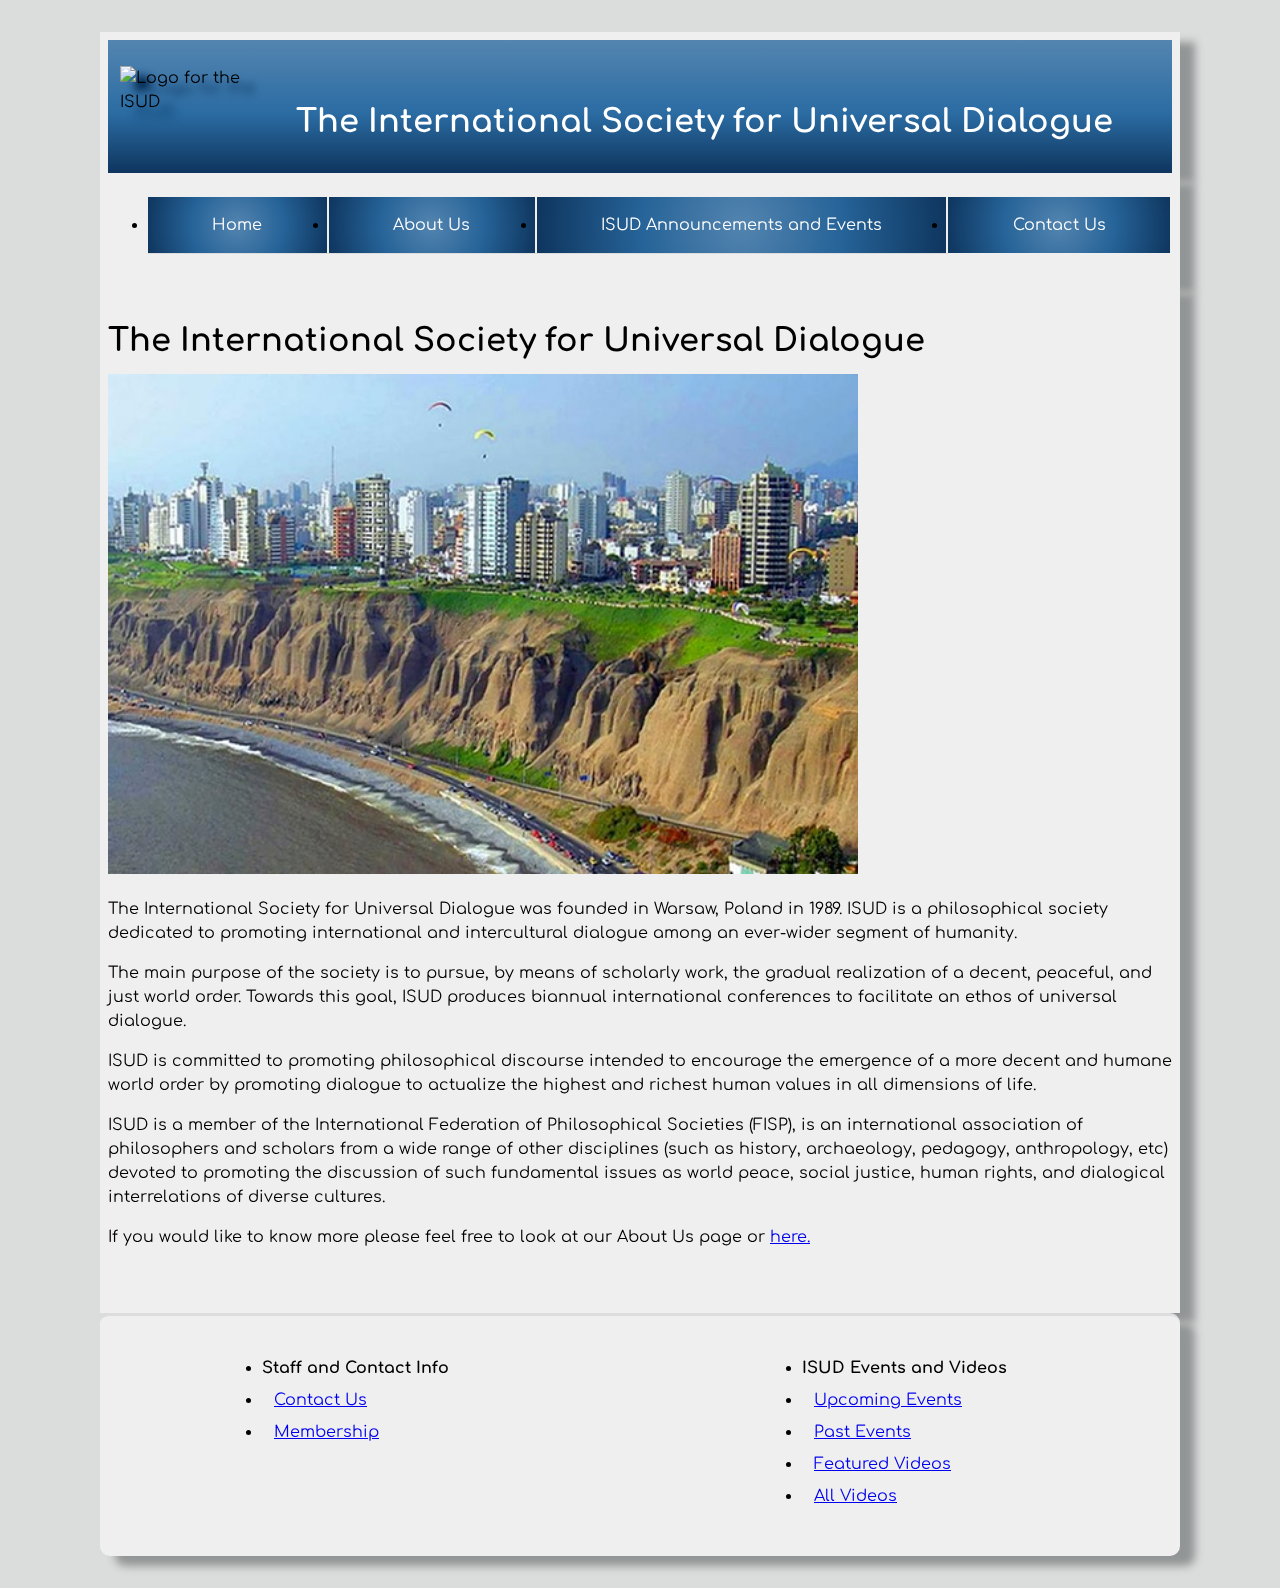
==== index.html @ dd9a42a4 "Merge remote-tracking branch 'upstream/main' into main" ====
<!DOCTYPE html>
<html lang="en">
  <head>
    <title>The International Society for Universal Dialogue</title>
    <meta name="viewport" content="width=device-width,initial-scale=1.0,shrink-to-fit=none" />
    <meta charset="utf-8" />
    <link rel="stylesheet" href="assets/css/reset.css"/>
    <link rel="stylesheet" href="assets/css/screen.css"/>
    <script src="assets/js/script.js"></script>
  </head>
  <body>
    <header>
      <img class="logo" src="assets/img/ISUD_Logo_color.jpeg" alt="Logo for the ISUD">
      <h1 class="title">The International Society for Universal Dialogue</h1>
    </header>
    <nav id="navigation">
      <ul class="nav">
        <li><a id="here" href="index.html">Home</a></li>
        <li><a href="About Us/index.html">About Us</a></li>
        <li><a href="#">ISUD Announcements and Events</a></li>
        <li><a href="Contact Us/index.html">Contact Us</a></li>
      </ul>
    </nav>
    <main class="Home">
      <h1 class="hTitle">The International Society for Universal Dialogue</h1>
      <p class="slideshow">
        <img id="slide" src="assets/img" width="750" height="500" alt="slideshow" />
      </p>
      <p class="home1">
        The International Society for Universal Dialogue was founded in Warsaw, Poland in 1989. ISUD is a philosophical society dedicated to promoting international and intercultural dialogue among an ever-wider segment of humanity.
      </p>
      <p class="home2">
        The main purpose of the society is to pursue, by means of scholarly work, the gradual realization of a decent, peaceful, and just world order. Towards this goal, ISUD produces biannual international conferences to facilitate an ethos of universal dialogue.
      </p>
      <p class="home3">
        ISUD is committed to promoting philosophical discourse intended to encourage the emergence of a more decent and humane world order by promoting dialogue to actualize the highest and richest human values in all dimensions of life.
      </p>
      <p class="home4">
        ISUD is a member of the International Federation of Philosophical Societies (FISP), is an international association of philosophers and scholars from a wide range of other disciplines (such as history, archaeology, pedagogy, anthropology, etc) devoted to promoting the discussion of such fundamental issues as world peace, social justice, human rights, and dialogical interrelations of diverse cultures.
      </p>
      <p class="home5">
        If you would like to know more please feel free to look at our About Us page or <a href="About Us/index.html">here.</a>
      </p>
    </main>
    <footer id="footer">
      <ul class="footerlist1">
        <li class="f1">Staff and Contact Info</li>
        <li class="foot"><a href="Contact Us/index.html">Contact Us</a></li>
        <li class="foot"><a href="#">Membership</a></li>
      </ul>
      <ul class="footerlist2">
        <li class="f2">ISUD Events and Videos</li>
        <li class="foot"><a href="#">Upcoming Events</a></li>
        <li class="foot"><a href="#">Past Events</a></li>
        <li class="foot"><a href="#">Featured Videos</a></li>
        <li class="foot"><a href="#">All Videos</a></li>
      </ul>
    </footer>
  </body>
  </html>
---- assets/css/screen.css ----
@import url('https://fonts.googleapis.com/css2?family=Comfortaa:wght@300;400&display=swap');


/*Overall Page Formating*/
html {
  font-family: Comfortaa, Georgia, "Times New Roman", sans-serif;
  line-height: 24px;
  padding: 12px;
  background-color: #DBDCDC;
}
@supports (display: grid) {
  /* No L/R padding when we have grid...*/
  html { padding: 24px 0; }
}

body {
  /* ...because we'll use columns to keep the content away from the edge of the viewport */
  display: grid;
  grid-template-columns: minmax(12px,1fr) minmax(min-content,120ch) minmax(12px,1fr);
}

header, nav, main, footer {
  grid-column: 2/3;
  background-color: #efefef;
}


/*Header Formating*/
header {
  padding: 10px 12px 10px 12px;
  border: 8px solid #efefef;
  border-bottom: 0;
  background: rgb(14,53,94);
  background: linear-gradient(0deg, rgba(14,53,94,1) 0%, rgba(43,108,163,1) 45%, rgba(84,133,176,1) 100%);
}
.logo {
  padding-top: 16px;
  padding-right: 14px;
  float: left;
  width: 23%;
  filter: drop-shadow(9px 6px 4px #022951);
}
.title {
  line-height: 40px;
  color: white;
  font-size: 2em;
}


/*Navigation Formating*/
#nav {
  display: block;
  margin-left: auto;
  margin-right: auto;
  width: 100%;
}
.nav a {
  display: block;
  text-decoration: none;
  background: rgb(83,132,175);
  background: radial-gradient(circle, rgba(83,132,175,1) 0%, rgba(38,99,152,1) 49%, rgba(14,53,94,1) 100%);
  color: white;
  padding: 16px;
  margin-right: auto;
}
ul.nav {
  padding-top: 8px;
  border: 8px solid #efefef;
  border-bottom: 0;
  border-top: 0;
}
.nav li {
  text-align: center;
  margin-right: auto;
  border-bottom: 1px solid #DBDCDC;
}
.nav a:hover {
  background: #22167a;
}
.nav li:last-child {
  border-bottom: 0;
}


/*Main Formating*/
main {
  border: 8px solid #efefef;
  border-bottom: 0;
  border-top: 0;
  padding-top: 24px;
  padding-bottom: 48px;
}


/*footer formating*/
footer {
  border-top: 3px solid #dddddd;
  border-radius: 10px;
  padding-bottom: 24px;

}
.footerlist1, .footerlist2 {
  padding-top: 24px;
  padding-left: 5%;
}
.foot {
  padding-left: 12px;
  text-decoration: none;
  padding-bottom: 8px;
}
.f1, .f2 {
  font-weight: bold;
  padding-bottom: 8px;
}



/*CSS Specifically for About Us Page*/

h1.auTitle, h1.cuTitle {
  font-size: 1.5em;
  padding-top: 12px;
  padding-bottom: 8px;
}
h2.auTitle, h2.cuTitle {
  font-size: 1.25em;
  padding-top: 36px;
  padding-bottom: 24px;
}
h3.auWidget, h3.cuWidget {
  font-size: 1.15em;
  padding-bottom: 12px;
  margin-left: 20%;
}
div.auWidget, div.cuWidget {
  padding-top: 8px;
  border: 4px groove #dddddd;
}
ul.auWidget, ul.cuWidget {
  margin-left: 25%;
  padding-bottom: 12px;
  list-style-type: square;
}
.aboutUs {
  font-size: 17px;
  padding-top: 48px;
  padding-bottom: 16px;
}
.aboutQuestions {
  list-style-type: georgian;
  padding-left: 24px;
  padding-bottom: 16px;
}
.auItem {
  padding-bottom: 12px;
}
.advertisement {
  padding-top: 36px;
  padding-left: 24px;
  padding-right: 24px;
}
.auImage1 {
  float: left;
  width: 30%;
  padding-right: 16px;
  padding-top: 24px;
}
.auImage2 {
  float:right;
  width: 25%;
  padding-top: 72px;
}
.auImage3 {
  float: left;
  width: 20%;
}
.auImage4 {
  float: right;
  width: 28%;
  padding-top: 36px;
}


/*CSS Specfically for Contact Us*/
form.main {
  border: 4px solid #bbbbbb;
  border-left: 4px solid #dddddd;
  border-top: 4px solid #dddddd;
  border-radius: 16px;
  padding-top: 23px;
  background: url('../img/formBackground.png');
}
li.cuitem {
  padding-bottom: 16px;
  padding-left: 16px;
}
li.cuitem:last-child{
  padding-top: 16px;
  padding-bottom: 24px;
}
input, textarea {
  padding-left: 8px;
  border-radius: 12px;
  font-family: inherit;
}
button {
  border-color: transparent;
  overflow: visible;
  font: inherit;
  border-radius: 24px;
  margin-left: 10%;
  background: rgb(227,163,47);
  background: linear-gradient(158deg, rgba(227,163,47,1) 0%, rgba(236,210,157,1) 62%, rgba(215,157,39,1) 100%);
}
button:hover {
  background: rgb(14,53,94);
  background: linear-gradient(240deg, rgba(14,53,94,1) 0%, rgba(75,126,171,1) 38%, rgba(35,94,145,1) 100%);
  color: #ffffff;
}
div.cuWidget {
  margin-top: 24px;
  padding-bottom: 24px;
}
h3.cuWidget{
  margin-left: 20%;
}
ul.cuWidget {
  margin-left: 25%;
}
ul.cuWidget:last-child {
  padding-bottom: 12px;
}
.cuLogo {
  display: block;
  width: 60%;
  margin-left: auto;
  margin-right: auto;
  border-radius: 48px;
  border: 4px solid #dddddd;
  filter: drop-shadow(12px 18px 5px #bbbbbb);
}

@media screen and (min-width: 534px) {

/*About Us CSS*/
  .logo {
    padding-bottom: 16px;
    filter: drop-shadow(10px 10px 4px #022951);
  }
  .title {
    margin-top: 5%;
  }
  div.auWidget {
    float: right;
    padding-left: 36px;
  }
  h3.auWidget{
    margin-left: 10%;
  }
  ul.auWidget {
    margin-left: 15%;
  }


  /*Contact Us CSS*/
  button {
    margin-left: 15%;
  }
  .cuLogo {
    width: 30%;
  }
}

@media screen and (min-width: 730px) {
  header, nav, main, footer {
    filter: drop-shadow(15px 10px 4px #929595);
  }
  /* Navigation */
  .nav {
      display: flex;
      padding-top: 12px;
  }
  .nav li {
    text-align: center;

    /*Layout w/ floats */
    float: left;
    width: 33.33333333333%;

    /* layout w/ flexbox*/
    flex: 1 1 auto;
  }
  @supports (display: flex) {
    .nav li {
      width: auto;
    }
  }
  .nav a {
    margin-right: 2px;
  }
  .nav li:last-child {
    margin-right: 0;
  }
  ul.nav {
    padding-bottom: 13px;
  }


/*About Us CSS*/
  .auImage2 {
    padding-top: 60px;
  }


  /*Contact Us CSS*/
  div.container {
    display:flex;
    justify-content: space-between;
  }
  form.main {
    flex-basis: 65%;
  }
  div.cuWidget {
    flex-basis: 30%;
    margin-top: 4px;
  }
  textarea {
    margin-left: 5%
  }
  .cuLogo {
    width: 60%;
  }
  li.cuWidget {
    padding-bottom: 8px;
  }


@media screen and (min-width: 900px) {
  .logo {
    width: 15%;
    filter: drop-shadow(15px 10px 4px #022951);
    padding-right: 20px;
  }
  ul.footerlist1, ul.footerlist2 {
    float: left;
    margin-left: auto;
    margin-right: auto;
    width: 35%;
    padding-left: 15%;
  }


  /*About Us CSS*/
  .auImage1 {
    width: 20%;
  }
  .auImage2 {
    padding-top: 84px;
    width: 15%;
  }
  .auImage3 {
    width: 13%;
  }
  .auImage4 {
    width: 16%;
  }
  .slideshow{
    width: 100%;
  }
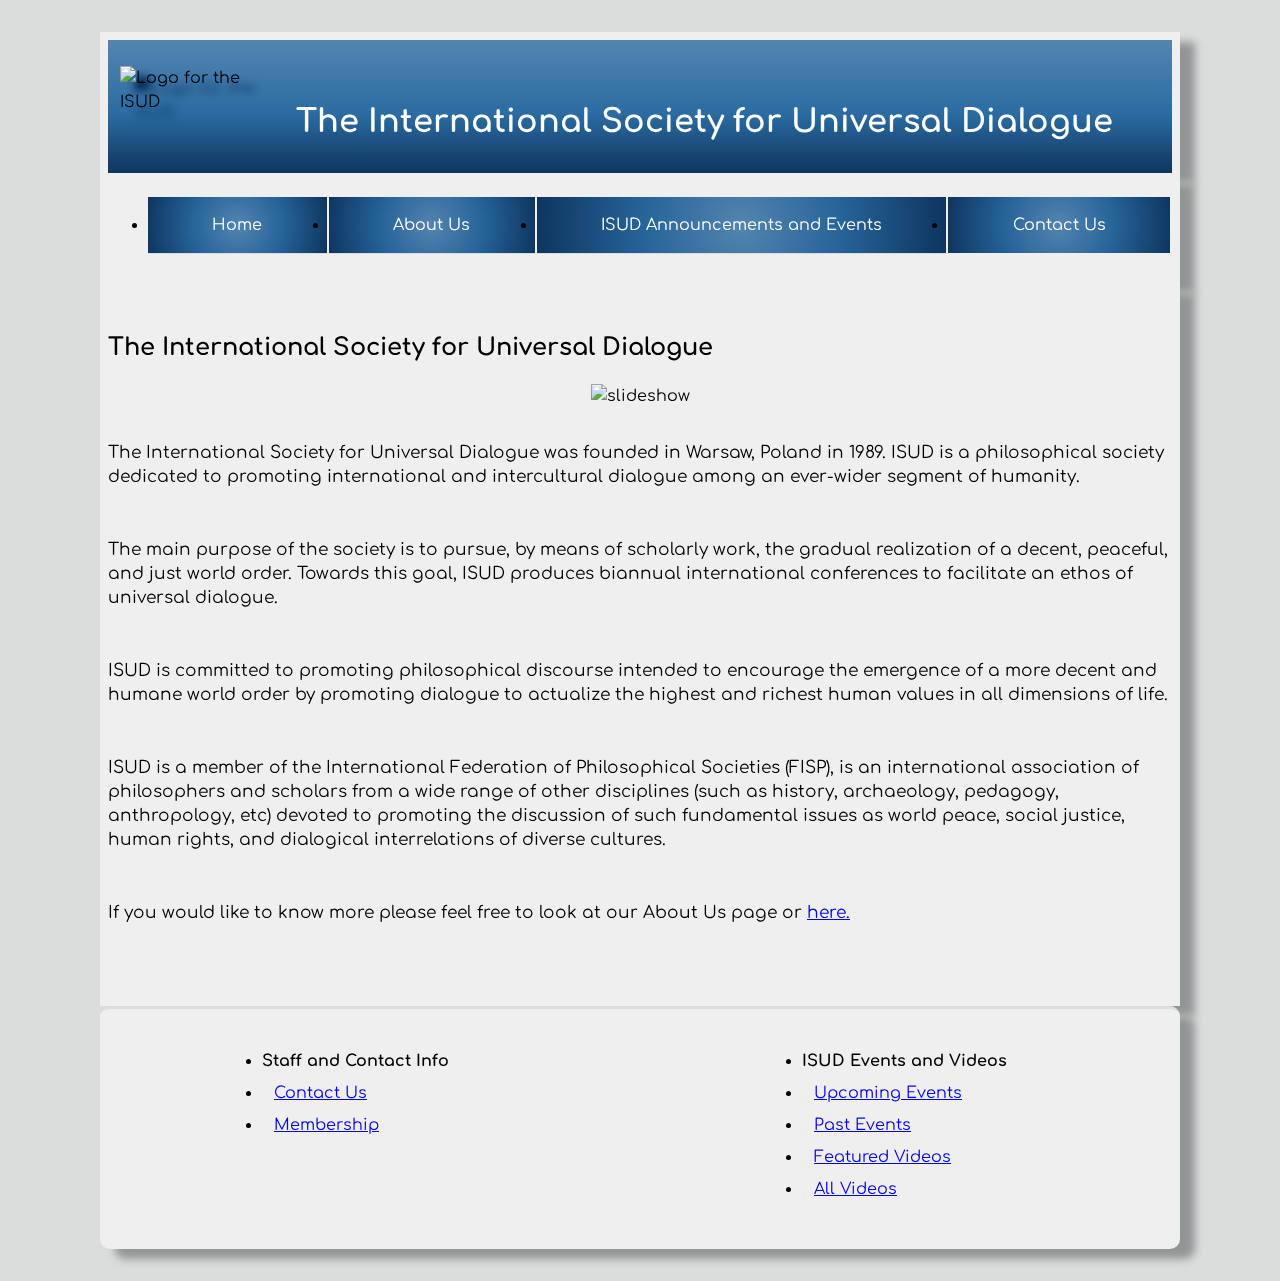
==== commit a45990cb: "Update nav to be function" ====
--- a/index.html
+++ b/index.html
@@ -15,10 +15,10 @@
     </header>
     <nav id="navigation">
       <ul class="nav">
-        <li><a id="here" href="index.html">Home</a></li>
-        <li><a href="About Us/index.html">About Us</a></li>
+        <li><a id="here" href="/">Home</a></li>
+        <li><a href="./About Us/index.html">About Us</a></li>
         <li><a href="#">ISUD Announcements and Events</a></li>
-        <li><a href="Contact Us/index.html">Contact Us</a></li>
+        <li><a href="./Contact Us/index.html">Contact Us</a></li>
       </ul>
     </nav>
     <main class="Home">
--- a/assets/css/screen.css
+++ b/assets/css/screen.css
@@ -181,6 +181,44 @@
 }
 
 
+/*CSS Specifically for Home Page*/
+
+h1.hTitle {
+  font-size: 1.5em;
+  padding-top: 12px;
+  padding-bottom: 8px;
+}
+p.home1 {
+  font-size: 17px;
+  padding-top: 16px;
+  padding-bottom: 16px;
+}
+p.home2 {
+  font-size: 17px;
+  padding-top: 16px;
+  padding-bottom: 16px;
+}
+p.home3 {
+  font-size: 17px;
+  padding-top: 16px;
+  padding-bottom: 16px;
+}
+p.home4 {
+  font-size: 17px;
+  padding-top: 16px;
+  padding-bottom: 16px;
+}
+p.home5 {
+  font-size: 17px;
+  padding-top: 16px;
+  padding-bottom: 16px;
+}
+.slideshow {
+  text-align: center;
+  width: 100%;
+}
+
+
 /*CSS Specfically for Contact Us*/
 form.main {
   border: 4px solid #bbbbbb;
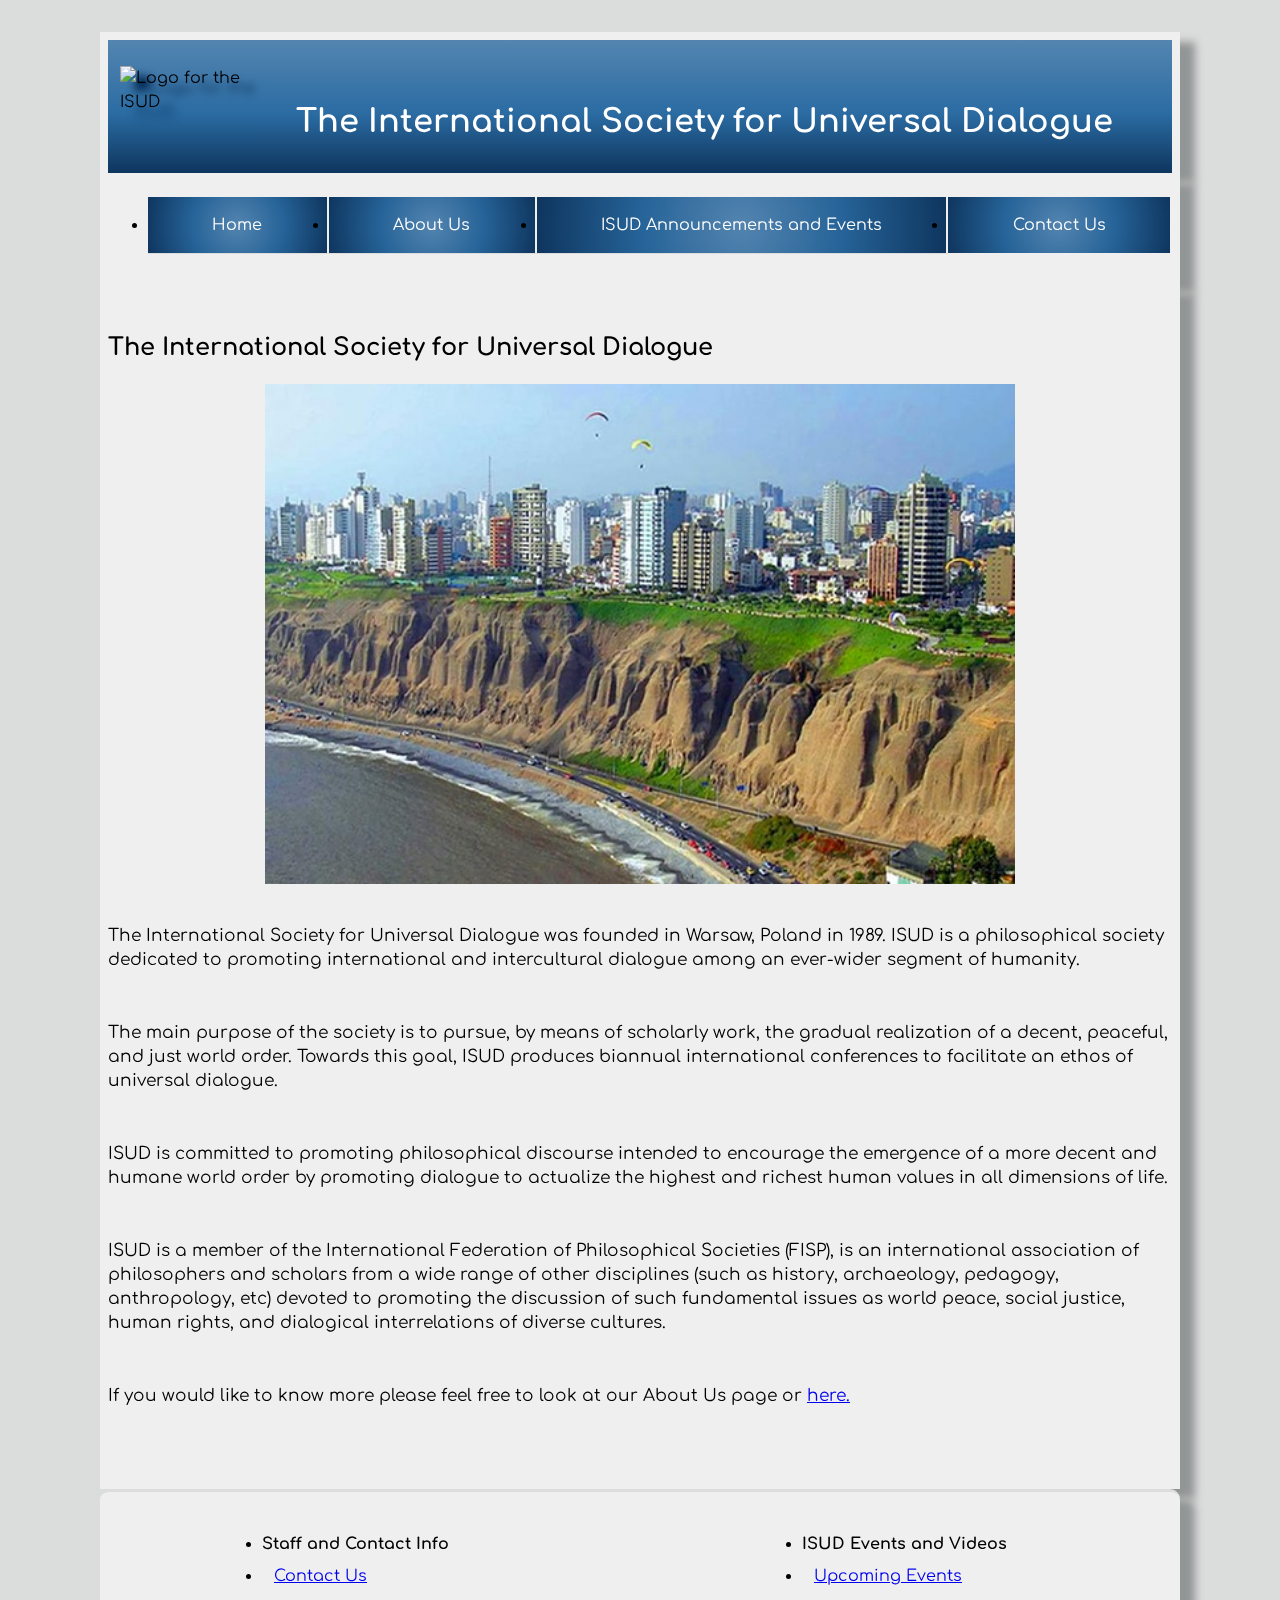
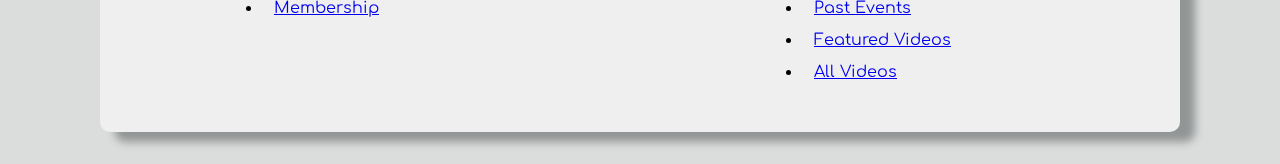
==== commit f4bfe211: "Merge pull request #2 from Project-Two-ITM-356/main" ====
--- a/index.html
+++ b/index.html
@@ -1,12 +1,12 @@
 <!DOCTYPE html>
-<html lang="en">
+<html lang="en" class="nojs">
   <head>
     <title>The International Society for Universal Dialogue</title>
     <meta name="viewport" content="width=device-width,initial-scale=1.0,shrink-to-fit=none" />
     <meta charset="utf-8" />
     <link rel="stylesheet" href="assets/css/reset.css"/>
     <link rel="stylesheet" href="assets/css/screen.css"/>
-    <script src="assets/js/script.js"></script>
+    <script src="assets/js/site.js"></script>
   </head>
   <body>
     <header>
--- a/assets/css/screen.css
+++ b/assets/css/screen.css
@@ -405,3 +405,4 @@
   .slideshow{
     width: 100%;
   }
+}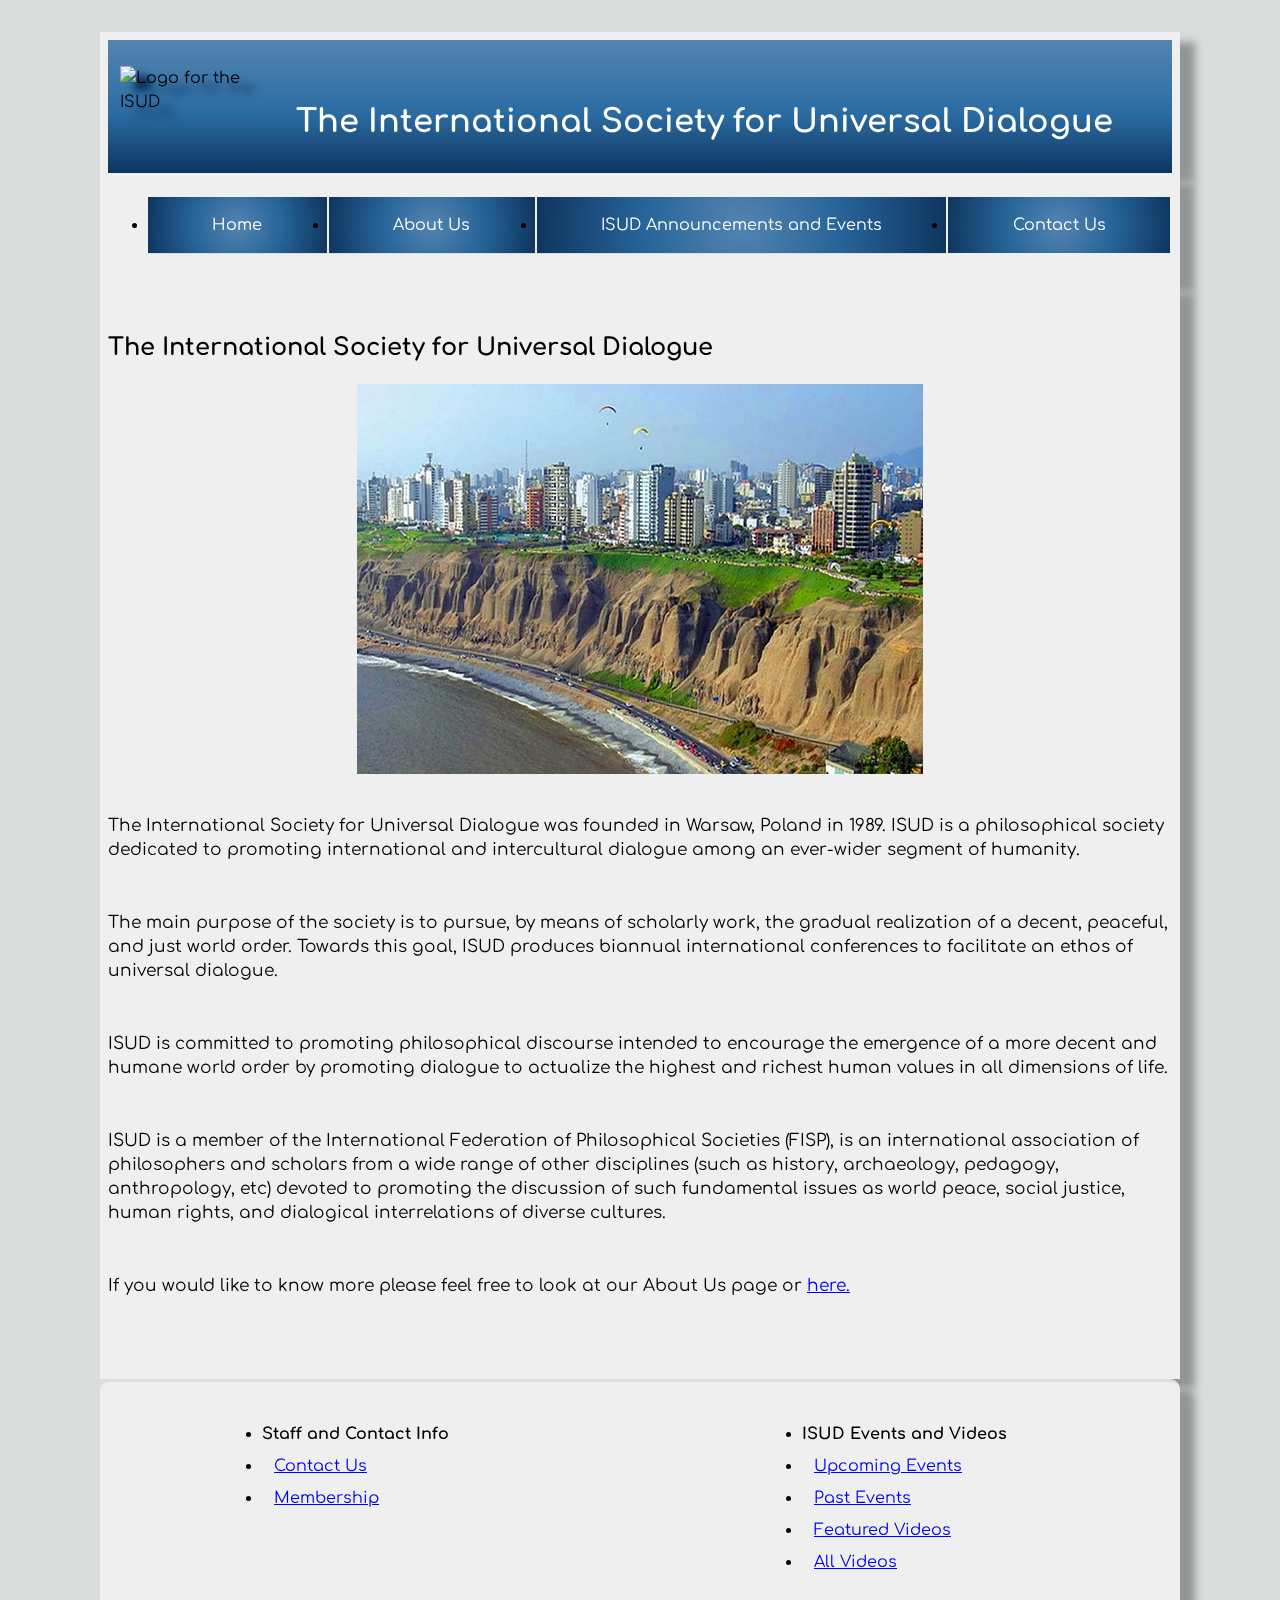
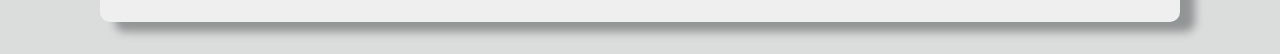
==== commit 8ea60257: "Took out css from html" ====
--- a/index.html
+++ b/index.html
@@ -16,15 +16,15 @@
     <nav id="navigation">
       <ul class="nav">
         <li><a id="here" href="/">Home</a></li>
-        <li><a href="./About Us/index.html">About Us</a></li>
+        <li><a href="./About/index.html">About Us</a></li>
         <li><a href="#">ISUD Announcements and Events</a></li>
-        <li><a href="./Contact Us/index.html">Contact Us</a></li>
+        <li><a href="./Contact/index.html">Contact Us</a></li>
       </ul>
     </nav>
     <main class="Home">
       <h1 class="hTitle">The International Society for Universal Dialogue</h1>
       <p class="slideshow">
-        <img id="slide" src="assets/img" width="750" height="500" alt="slideshow" />
+        <img id="slide" src="assets/img" alt="slideshow" />
       </p>
       <p class="home1">
         The International Society for Universal Dialogue was founded in Warsaw, Poland in 1989. ISUD is a philosophical society dedicated to promoting international and intercultural dialogue among an ever-wider segment of humanity.
@@ -39,13 +39,13 @@
         ISUD is a member of the International Federation of Philosophical Societies (FISP), is an international association of philosophers and scholars from a wide range of other disciplines (such as history, archaeology, pedagogy, anthropology, etc) devoted to promoting the discussion of such fundamental issues as world peace, social justice, human rights, and dialogical interrelations of diverse cultures.
       </p>
       <p class="home5">
-        If you would like to know more please feel free to look at our About Us page or <a href="About Us/index.html">here.</a>
+        If you would like to know more please feel free to look at our About Us page or <a href="About/index.html">here.</a>
       </p>
     </main>
     <footer id="footer">
       <ul class="footerlist1">
         <li class="f1">Staff and Contact Info</li>
-        <li class="foot"><a href="Contact Us/index.html">Contact Us</a></li>
+        <li class="foot"><a href="Contact/index.html">Contact Us</a></li>
         <li class="foot"><a href="#">Membership</a></li>
       </ul>
       <ul class="footerlist2">
--- a/assets/css/screen.css
+++ b/assets/css/screen.css
@@ -97,7 +97,6 @@
   border-top: 3px solid #dddddd;
   border-radius: 10px;
   padding-bottom: 24px;
-
 }
 .footerlist1, .footerlist2 {
   padding-top: 24px;
@@ -232,7 +231,7 @@
   padding-bottom: 16px;
   padding-left: 16px;
 }
-li.cuitem:last-child{
+li.cuitem:last-child {
   padding-top: 16px;
   padding-bottom: 24px;
 }
@@ -371,6 +370,7 @@
   li.cuWidget {
     padding-bottom: 8px;
   }
+}
 
 
 @media screen and (min-width: 900px) {
@@ -405,4 +405,4 @@
   .slideshow{
     width: 100%;
   }
-}+}
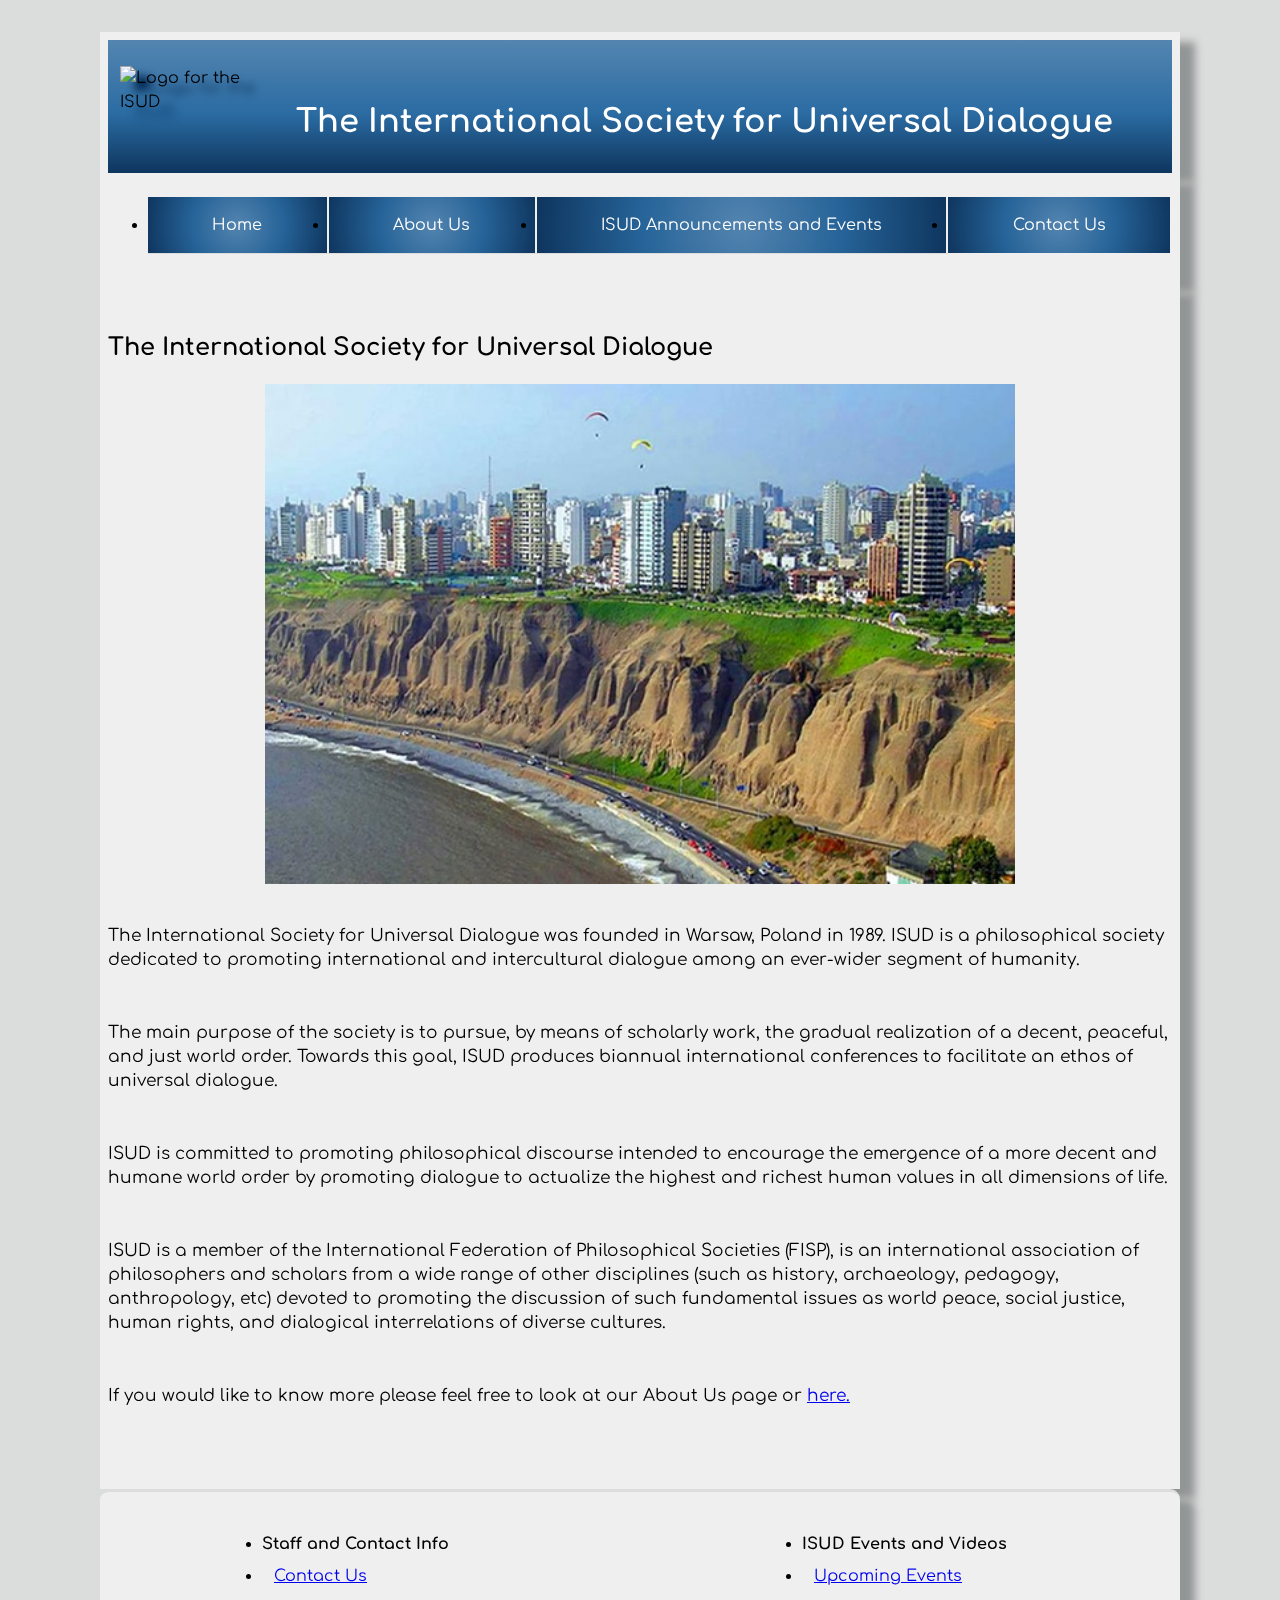
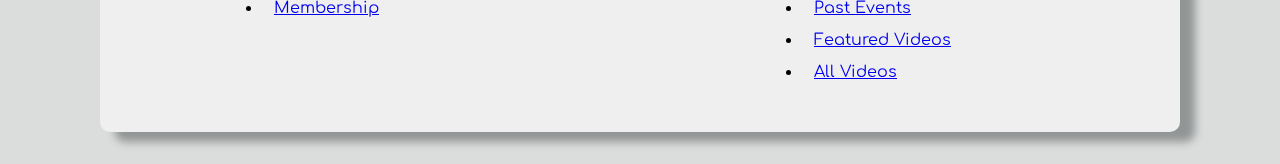
==== commit 0937e601: "Add class to anchor tags in footer" ====
--- a/index.html
+++ b/index.html
@@ -10,7 +10,7 @@
   </head>
   <body>
     <header>
-      <img class="logo" src="assets/img/ISUD_Logo_color.jpeg" alt="Logo for the ISUD">
+      <img class="logo" src="assets/img/logo.jpeg" alt="Logo for the ISUD">
       <h1 class="title">The International Society for Universal Dialogue</h1>
     </header>
     <nav id="navigation">
@@ -24,7 +24,7 @@
     <main class="Home">
       <h1 class="hTitle">The International Society for Universal Dialogue</h1>
       <p class="slideshow">
-        <img id="slide" src="assets/img" alt="slideshow" />
+        <img id="slide" src="assets/img" width="750" height="500" alt="slideshow" />
       </p>
       <p class="home1">
         The International Society for Universal Dialogue was founded in Warsaw, Poland in 1989. ISUD is a philosophical society dedicated to promoting international and intercultural dialogue among an ever-wider segment of humanity.
@@ -39,21 +39,21 @@
         ISUD is a member of the International Federation of Philosophical Societies (FISP), is an international association of philosophers and scholars from a wide range of other disciplines (such as history, archaeology, pedagogy, anthropology, etc) devoted to promoting the discussion of such fundamental issues as world peace, social justice, human rights, and dialogical interrelations of diverse cultures.
       </p>
       <p class="home5">
-        If you would like to know more please feel free to look at our About Us page or <a href="About/index.html">here.</a>
+        If you would like to know more please feel free to look at our About Us page or <a href="About Us/index.html">here.</a>
       </p>
     </main>
     <footer id="footer">
       <ul class="footerlist1">
         <li class="f1">Staff and Contact Info</li>
-        <li class="foot"><a href="Contact/index.html">Contact Us</a></li>
-        <li class="foot"><a href="#">Membership</a></li>
+        <li class="foot"><a class="aFoot" href="#">Contact Us</a></li>
+        <li class="foot"><a class="aFoot" href="#">Membership</a></li>
       </ul>
       <ul class="footerlist2">
         <li class="f2">ISUD Events and Videos</li>
-        <li class="foot"><a href="#">Upcoming Events</a></li>
-        <li class="foot"><a href="#">Past Events</a></li>
-        <li class="foot"><a href="#">Featured Videos</a></li>
-        <li class="foot"><a href="#">All Videos</a></li>
+        <li class="foot"><a class="aFoot" href="#">Upcoming Events</a></li>
+        <li class="foot"><a class="aFoot" href="#">Past Events</a></li>
+        <li class="foot"><a class="aFoot" href="#">Featured Videos</a></li>
+        <li class="foot"><a class="aFoot" href="#">All Videos</a></li>
       </ul>
     </footer>
   </body>
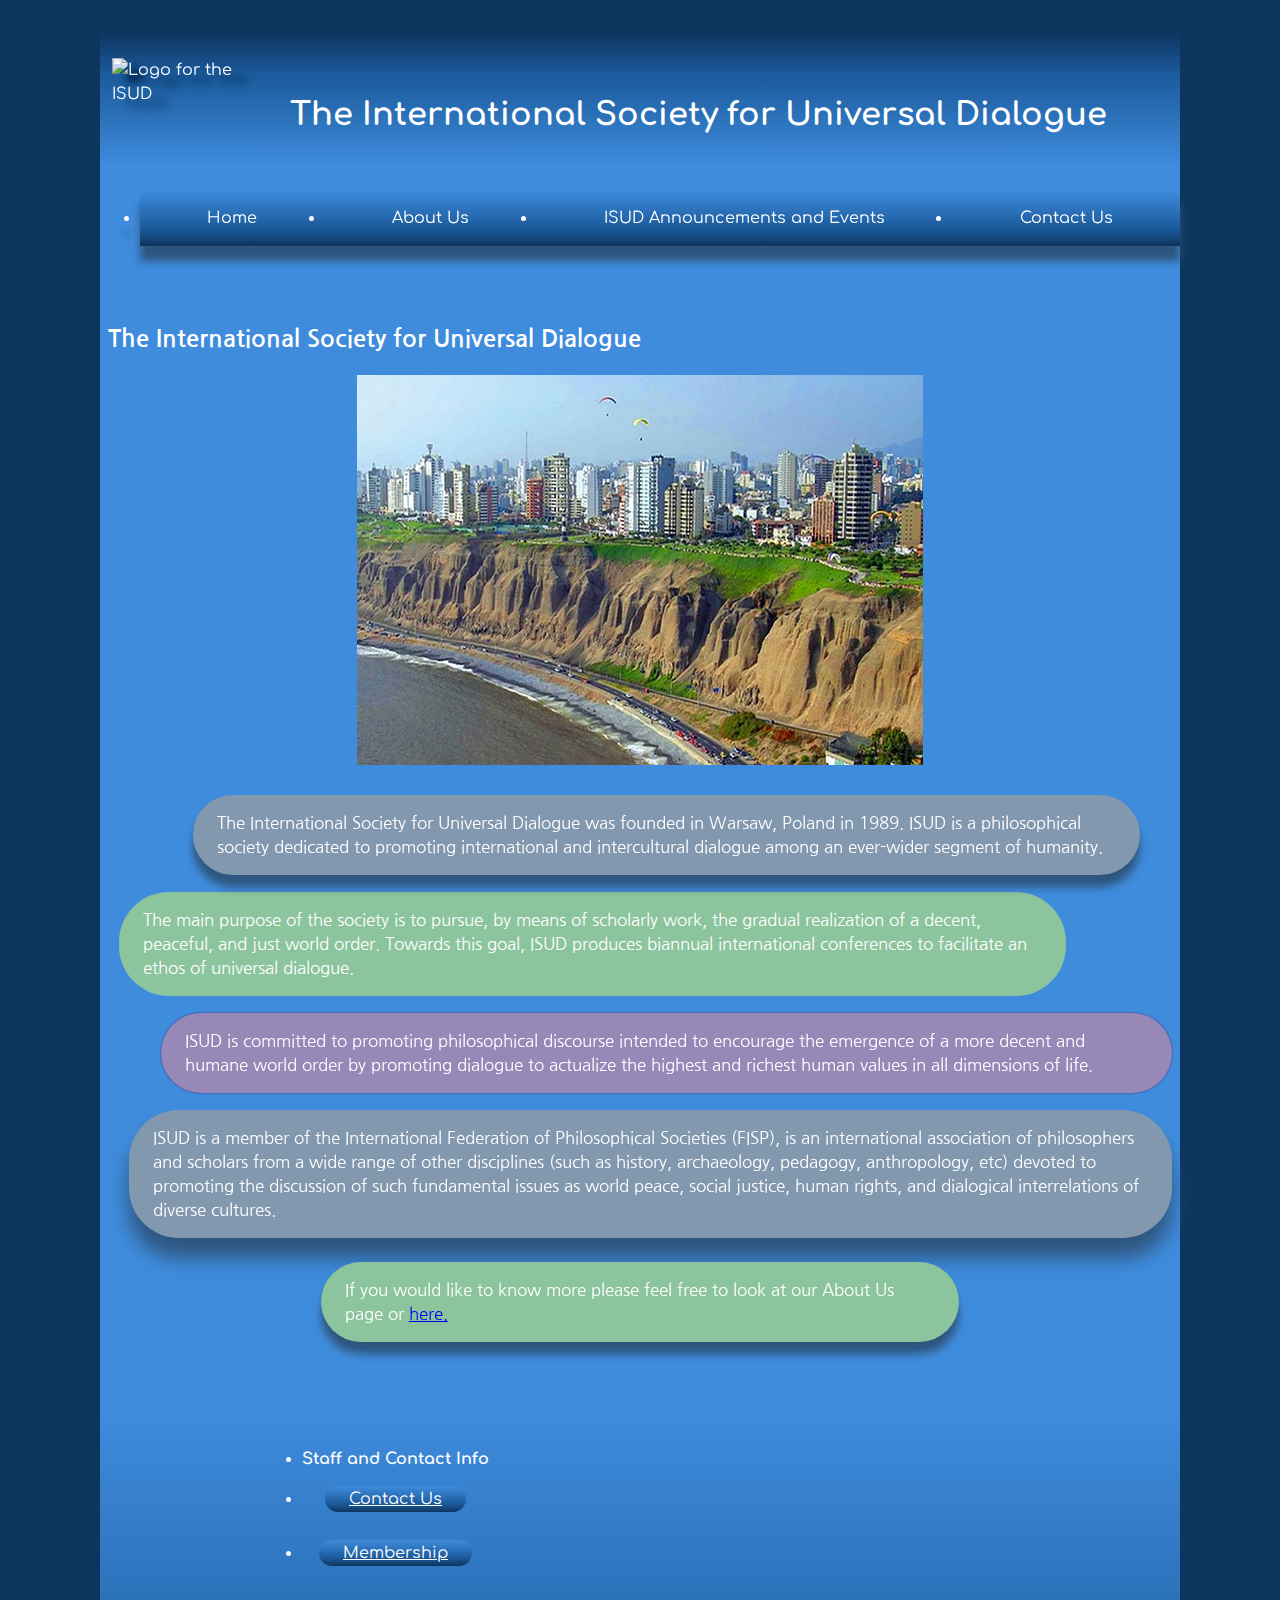
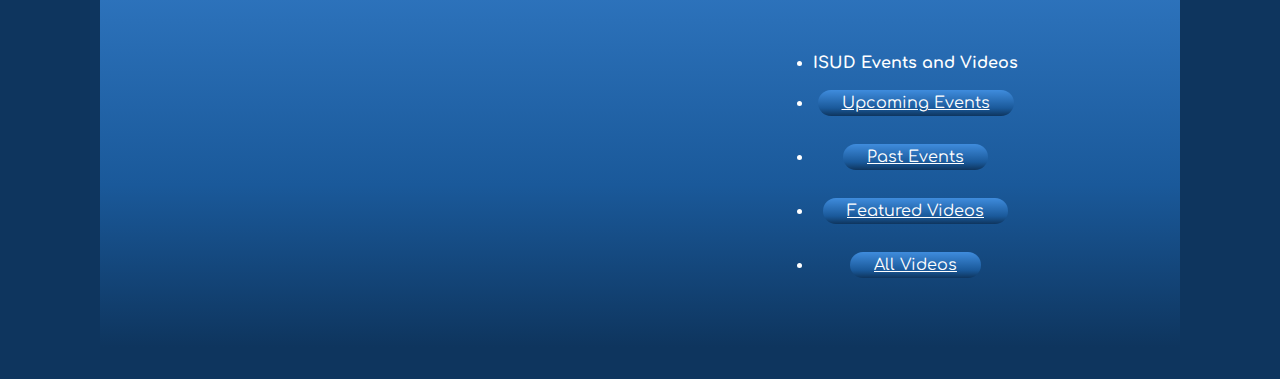
==== commit 681bb645: "Merge branch 'main' into main" ====
--- a/index.html
+++ b/index.html
@@ -24,7 +24,7 @@
     <main class="Home">
       <h1 class="hTitle">The International Society for Universal Dialogue</h1>
       <p class="slideshow">
-        <img id="slide" src="assets/img" width="750" height="500" alt="slideshow" />
+        <img id="slide" src="assets/img" alt="slideshow" />
       </p>
       <p class="home1">
         The International Society for Universal Dialogue was founded in Warsaw, Poland in 1989. ISUD is a philosophical society dedicated to promoting international and intercultural dialogue among an ever-wider segment of humanity.
@@ -39,13 +39,13 @@
         ISUD is a member of the International Federation of Philosophical Societies (FISP), is an international association of philosophers and scholars from a wide range of other disciplines (such as history, archaeology, pedagogy, anthropology, etc) devoted to promoting the discussion of such fundamental issues as world peace, social justice, human rights, and dialogical interrelations of diverse cultures.
       </p>
       <p class="home5">
-        If you would like to know more please feel free to look at our About Us page or <a href="About Us/index.html">here.</a>
+        If you would like to know more please feel free to look at our About Us page or <a href="About/index.html">here.</a>
       </p>
     </main>
     <footer id="footer">
       <ul class="footerlist1">
         <li class="f1">Staff and Contact Info</li>
-        <li class="foot"><a class="aFoot" href="#">Contact Us</a></li>
+        <li class="foot"><a class="aFoot" href=""Contact/index.html"">Contact Us</a></li>
         <li class="foot"><a class="aFoot" href="#">Membership</a></li>
       </ul>
       <ul class="footerlist2">
--- a/assets/css/screen.css
+++ b/assets/css/screen.css
@@ -1,12 +1,14 @@
 @import url('https://fonts.googleapis.com/css2?family=Comfortaa:wght@300;400&display=swap');
-
+@import url('https://fonts.googleapis.com/css2?family=Nanum+Gothic&display=swap');
+/*Color Pallete https://paletton.com/#uid=53A0G0ktvi792zom5ocIWaJZe2w*/
 
 /*Overall Page Formating*/
 html {
   font-family: Comfortaa, Georgia, "Times New Roman", sans-serif;
   line-height: 24px;
+  color: #ffffff;
   padding: 12px;
-  background-color: #DBDCDC;
+  background-color: #0e355e;
 }
 @supports (display: grid) {
   /* No L/R padding when we have grid...*/
@@ -21,17 +23,18 @@
 
 header, nav, main, footer {
   grid-column: 2/3;
-  background-color: #efefef;
+  background-color: #3f8cdd;
 }
 
 
 /*Header Formating*/
 header {
   padding: 10px 12px 10px 12px;
-  border: 8px solid #efefef;
+  /*border: 8px solid #0E355E;*/
+  border-top:0;
   border-bottom: 0;
   background: rgb(14,53,94);
-  background: linear-gradient(0deg, rgba(14,53,94,1) 0%, rgba(43,108,163,1) 45%, rgba(84,133,176,1) 100%);
+  background: linear-gradient(180deg, rgba(14,53,94,1) 0%, rgba(26,89,154,1) 30%, rgba(63,140,221,1) 100%);
 }
 .logo {
   padding-top: 16px;
@@ -57,25 +60,24 @@
 .nav a {
   display: block;
   text-decoration: none;
-  background: rgb(83,132,175);
-  background: radial-gradient(circle, rgba(83,132,175,1) 0%, rgba(38,99,152,1) 49%, rgba(14,53,94,1) 100%);
+  background: rgb(14,53,94);
+  background: linear-gradient(0deg, rgba(14,53,94,1) 0%, rgba(26,89,154,1) 30%, rgba(63,140,221,1) 100%);
   color: white;
   padding: 16px;
   margin-right: auto;
 }
 ul.nav {
   padding-top: 8px;
-  border: 8px solid #efefef;
+  /*border: 8px solid #0E355E;*/
   border-bottom: 0;
   border-top: 0;
 }
 .nav li {
   text-align: center;
   margin-right: auto;
-  border-bottom: 1px solid #DBDCDC;
 }
 .nav a:hover {
-  background: #22167a;
+  background: #271263;
 }
 .nav li:last-child {
   border-bottom: 0;
@@ -84,7 +86,8 @@
 
 /*Main Formating*/
 main {
-  border: 8px solid #efefef;
+  font-family: Nanum Gothic, Georgia, "Times New Roman", sans-serif;
+  border: 8px solid #3f8cdd;
   border-bottom: 0;
   border-top: 0;
   padding-top: 24px;
@@ -94,51 +97,78 @@
 
 /*footer formating*/
 footer {
-  border-top: 3px solid #dddddd;
-  border-radius: 10px;
   padding-bottom: 24px;
+  background: rgb(14,53,94);
+  background: linear-gradient(0deg, rgba(14,53,94,1) 0%, rgba(26,89,154,1) 30%, rgba(63,140,221,1) 100%);
 }
 .footerlist1, .footerlist2 {
   padding-top: 24px;
-  padding-left: 5%;
+  text-align: center;
 }
 .foot {
-  padding-left: 12px;
   text-decoration: none;
-  padding-bottom: 8px;
+  padding-bottom: 30px;
+}
+a.aFoot {
+  color: #ffffff;
+  padding: 4px 24px 4px 24px;
+  border-radius: 72px;
+  background: rgb(14,53,94);
+  background: linear-gradient(0deg, rgba(14,53,94,1) 0%, rgba(26,89,154,1) 30%, rgba(63,140,221,1) 100%);
+}
+a.aFoot:hover {
+  background: #271263;
 }
 .f1, .f2 {
   font-weight: bold;
-  padding-bottom: 8px;
+  padding-bottom: 16px;
+}
 }
 
 
 
 /*CSS Specifically for About Us Page*/
-
 h1.auTitle, h1.cuTitle {
   font-size: 1.5em;
   padding-top: 12px;
-  padding-bottom: 8px;
-}
-h2.auTitle, h2.cuTitle {
+  padding-bottom: 16px;
+}
+h2.cuTitle, h2.auTitle {
   font-size: 1.25em;
   padding-top: 36px;
   padding-bottom: 24px;
 }
 h3.auWidget, h3.cuWidget {
   font-size: 1.15em;
+  padding-top: 12px;
+  padding-bottom: 36px;
+  text-decoration: underline;
+}
+div.auWidget, div.cuWidget {
+  background-color: #086B26;
+  padding-top: 8px;
+  border: 4px solid #2C8F4A;
+  border-radius: 72px;
+  text-align: center;
+}
+ul.auWidget, ul.cuWidget {
   padding-bottom: 12px;
-  margin-left: 20%;
-}
-div.auWidget, div.cuWidget {
-  padding-top: 8px;
-  border: 4px groove #dddddd;
-}
-ul.auWidget, ul.cuWidget {
-  margin-left: 25%;
-  padding-bottom: 12px;
-  list-style-type: square;
+  list-style-type: none;
+}
+li.cuWidget, li.auWidget {
+  padding-bottom: 36px;
+}
+li.cuWidget:last-child, li.auWidget:last-child {
+  padding-bottom: 24px;
+}
+a.cuWidget, a.auWidget {
+  text-decoration: none;
+  background-color: #8CC49D;
+  border-radius: 50px;
+  padding: 8px 36px 8px 36px;
+}
+a.cuWidget:hover, a.auWidget:hover {
+  background-color: #12043B;
 }
 .aboutUs {
   font-size: 17px;
@@ -154,29 +184,29 @@
   padding-bottom: 12px;
 }
 .advertisement {
-  padding-top: 36px;
-  padding-left: 24px;
-  padding-right: 24px;
+  padding: 36px 24px 0px;
 }
 .auImage1 {
   float: left;
-  width: 30%;
+  width:30%;
+  padding-top: 24px;
   padding-right: 16px;
-  padding-top: 24px;
 }
 .auImage2 {
-  float:right;
+  float: right;
   width: 25%;
-  padding-top: 72px;
+  padding-top:72px;
 }
 .auImage3 {
   float: left;
   width: 20%;
+  padding-right: 12px;
 }
 .auImage4 {
   float: right;
   width: 28%;
   padding-top: 36px;
+  padding-left: 12px;
 }
 
 
@@ -220,6 +250,7 @@
 
 /*CSS Specfically for Contact Us*/
 form.main {
+  font-size: 18px;
   border: 4px solid #bbbbbb;
   border-left: 4px solid #dddddd;
   border-top: 4px solid #dddddd;
@@ -227,25 +258,42 @@
   padding-top: 23px;
   background: url('../img/formBackground.png');
 }
-li.cuitem {
-  padding-bottom: 16px;
-  padding-left: 16px;
-}
-li.cuitem:last-child {
-  padding-top: 16px;
-  padding-bottom: 24px;
+label {
+  display: block; /* add this */
+  padding-top: 12px;
+  padding-left: 12px;
+  float:left;
+}
+.firstChild {
+  padding-top: 0;
+}
+input {
+  padding: 16px 10px 16px 10px;
+  margin-bottom: 8px;
+  width:90%;
 }
 input, textarea {
-  padding-left: 8px;
+  margin-top: 12px;
+  margin-left: 12px;
   border-radius: 12px;
   font-family: inherit;
+  font-size: 18px;
+}
+textarea {
+  margin-bottom: 12px;
+  padding: 8px 10px 8px 10px;
+  width: 90%;
+  height: 300px;
 }
 button {
   border-color: transparent;
   overflow: visible;
   font: inherit;
   border-radius: 24px;
+  padding: 16px 10px 16px 10px;
   margin-left: 10%;
+  margin-top: 24px;
+  margin-bottom: 12px;
   background: rgb(227,163,47);
   background: linear-gradient(158deg, rgba(227,163,47,1) 0%, rgba(236,210,157,1) 62%, rgba(215,157,39,1) 100%);
 }
@@ -257,12 +305,6 @@
 div.cuWidget {
   margin-top: 24px;
   padding-bottom: 24px;
-}
-h3.cuWidget{
-  margin-left: 20%;
-}
-ul.cuWidget {
-  margin-left: 25%;
 }
 ul.cuWidget:last-child {
   padding-bottom: 12px;
@@ -274,7 +316,7 @@
   margin-right: auto;
   border-radius: 48px;
   border: 4px solid #dddddd;
-  filter: drop-shadow(12px 18px 5px #bbbbbb);
+  filter: drop-shadow(12px 18px 5px #000F04);
 }
 
 @media screen and (min-width: 534px) {
@@ -288,18 +330,21 @@
     margin-top: 5%;
   }
   div.auWidget {
+    display: block;
     float: right;
-    padding-left: 36px;
-  }
-  h3.auWidget{
-    margin-left: 10%;
-  }
-  ul.auWidget {
-    margin-left: 15%;
+    width:42%;
+    /*padding-left: 36px;*/
+  }
+  a.auWidget {
+    padding: 4px 8px 4px 8px;
   }
 
 
   /*Contact Us CSS*/
+  textarea {
+    width: 400px;
+    height: 200px;
+  }
   button {
     margin-left: 15%;
   }
@@ -308,10 +353,92 @@
   }
 }
 
+@media screen and (min-width: 578px) {
+  textarea {
+    width: 450px;
+    height: 200px;
+  }
+}
+
+@media screen and (min-width: 603px) {
+  button {
+    margin-right:24px;
+  }
+}
+@media screen and (min-width: 624px) {
+  textarea {
+    width: 500px;
+    height: 200px;
+  }
+  .secondChild {
+    padding-top: 0;
+  }
+  input {
+    padding-right: 6px;
+  }
+}
+@media screen and (min-width: 679px) {
+  textarea {
+    width: 550px;
+    height: 200px;
+  }
+}
+@media screen and (min-width: 729px) {
+  textarea {
+    width: 600px;
+  }
+  div.auWidget {
+    width: auto;
+    padding-left: 18px;
+    padding-right: 18px;
+    margin-right: 24px;
+  }
+  /*Home*/
+  .slideshow {
+    margin-bottom: 24px;
+  }
+  .home1 {
+    background-color: #8298AF;
+    padding: 4px 24px 4px 24px;
+    margin-left: 8%;
+    margin-right: 3%;
+    border-radius: 50px;
+    filter: drop-shadow(0px 12px 4px #2E557D);
+  }
+  .home2 {
+    background-color: #8CC49D;
+    padding: 4px 24px 4px 24px;
+    margin-left: 1%;
+    margin-right: 10%;
+    border-radius: 50px;
+    /**/
+  }
+  .home3 {
+    background-color: #9689B8;
+    padding: 4px 24px 4px 24px;
+    margin-left: 5%;
+    border-radius: 50px;
+    filter: drop-shadow(0px 0px 1px #493384);
+  }
+  .home4 {
+    background-color: #8298AF;
+    padding: 4px 24px 4px 24px;
+    margin-left: 2%;
+    border-radius: 50px;
+    filter: drop-shadow(0px 20px 10px #2E557D);
+  }
+  .home5 {
+    background-color: #8CC49D;
+    padding: 4px 24px 4px 24px;
+    margin-top: 24px;
+    margin-left: 20%;
+    margin-right: 20%;
+    border-radius: 50px;
+    filter: drop-shadow(0px 12px 4px #2E557D);
+  }
+}
+
 @media screen and (min-width: 730px) {
-  header, nav, main, footer {
-    filter: drop-shadow(15px 10px 4px #929595);
-  }
   /* Navigation */
   .nav {
       display: flex;
@@ -332,14 +459,21 @@
       width: auto;
     }
   }
-  .nav a {
-    margin-right: 2px;
-  }
-  .nav li:last-child {
-    margin-right: 0;
-  }
   ul.nav {
     padding-bottom: 13px;
+    filter: drop-shadow(0px 15px 4px #2e557d);
+  }
+
+  /*Footer*/
+  ul.footerlist1, ul.footerlist2 {
+    float: left;
+    margin-left: 10%;
+    margin-right: 10%;
+  }
+  ul.footerlist2 {
+    float: right;
+    margin-left: 10%;
+    margin-right: 10%;
   }
 
 
@@ -362,13 +496,15 @@
     margin-top: 4px;
   }
   textarea {
-    margin-left: 5%
+    width: 400px;
   }
   .cuLogo {
     width: 60%;
   }
-  li.cuWidget {
-    padding-bottom: 8px;
+}
+@media screen and (min-width: 856px) {
+  textarea {
+    width: 450px;
   }
 }
 
@@ -379,16 +515,29 @@
     filter: drop-shadow(15px 10px 4px #022951);
     padding-right: 20px;
   }
+  /*Footer*/
   ul.footerlist1, ul.footerlist2 {
     float: left;
-    margin-left: auto;
-    margin-right: auto;
-    width: 35%;
-    padding-left: 15%;
+    margin-left: 15%;
+    margin-right: 15%;
+  }
+  ul.footerlist2 {
+    float: right;
+    margin-left: 15%;
+    margin-right: 15%;
   }
 
 
   /*About Us CSS*/
+  .aboutUs {
+    padding-top: 60px;
+    padding-bottom: 12px;
+    width:75%;
+  }
+  .aboutQuestions {
+    padding-left: 72px;
+    padding-bottom: 16px;
+  }
   .auImage1 {
     width: 20%;
   }
@@ -402,7 +551,38 @@
   .auImage4 {
     width: 16%;
   }
-  .slideshow{
+  a.auWidget {
+    padding: 4px 36px 4px 36px;
+  }
+  .slideshow {
     width: 100%;
   }
-}
+
+
+
+
+  /*Contact*/
+  input {
+    padding-right: 6px;
+    padding-left: 6px;
+  }
+  button {
+    margin-left: 35%;
+    margin-top: 48px;
+    margin-bottom: 24px;
+  }
+}
+@media screen and (min-width: 934px) {
+  textarea {
+    width: 500px;
+  }
+}
+@media screen and (min-width: 1010px) {
+  .thirdChild {
+    margin-top: 24px;
+  }
+  textarea {
+    width: 550px;
+  }
+}
+}
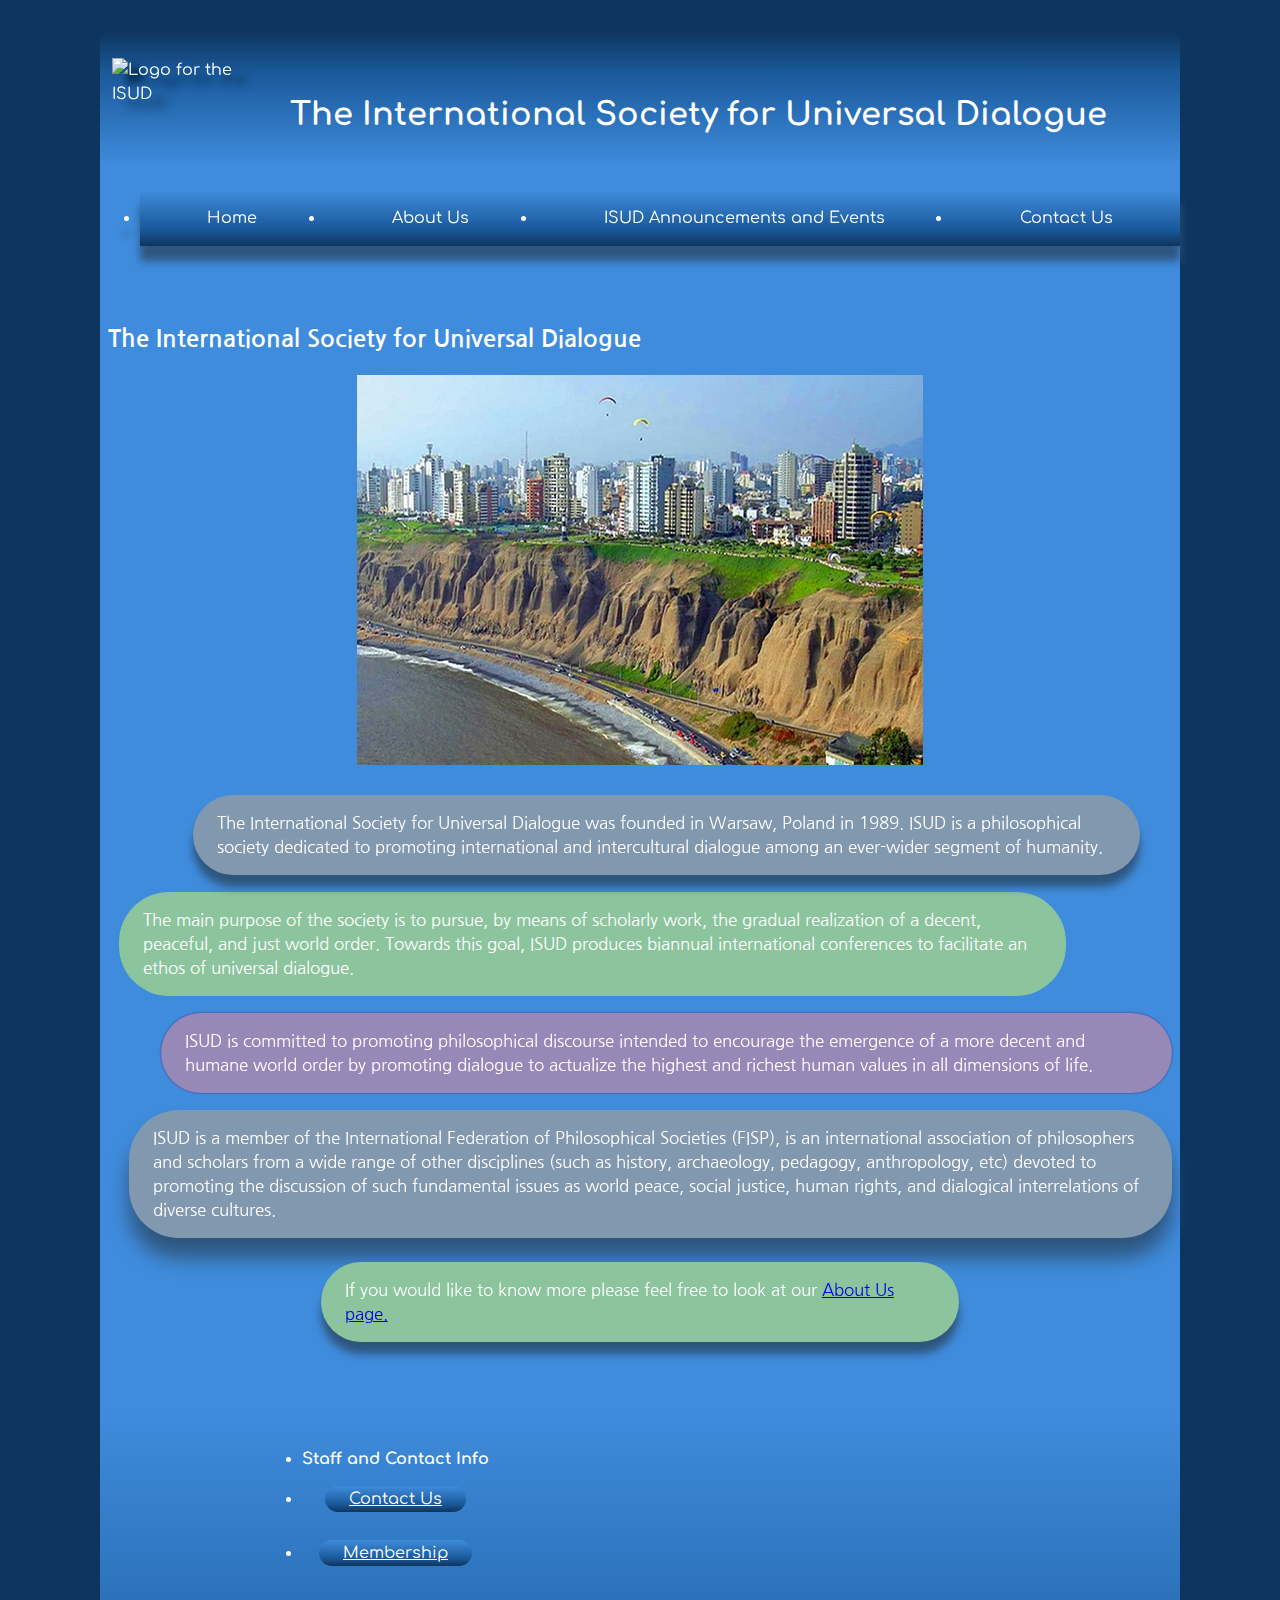
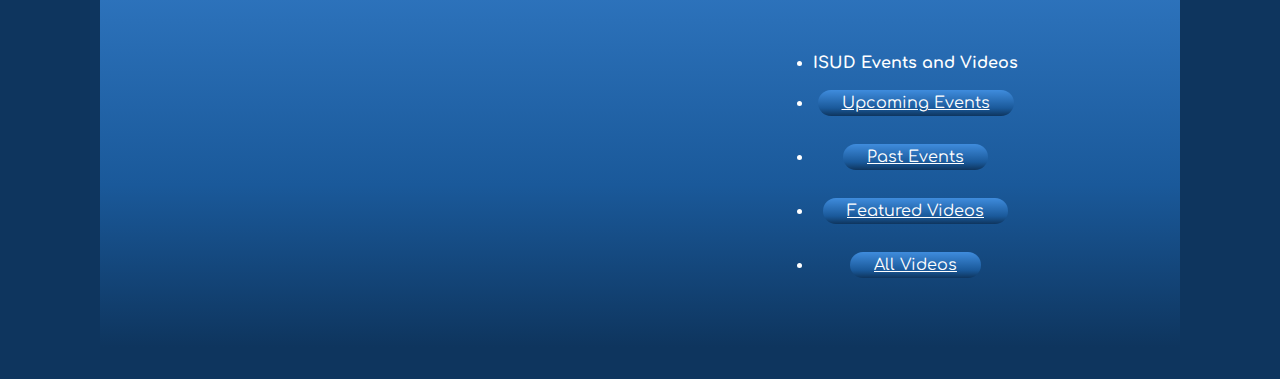
==== commit cf8b15d9: "Merge pull request #15 from pictonzs/main" ====
--- a/index.html
+++ b/index.html
@@ -15,10 +15,10 @@
     </header>
     <nav id="navigation">
       <ul class="nav">
-        <li><a id="here" href="/">Home</a></li>
-        <li><a href="./About/index.html">About Us</a></li>
-        <li><a href="#">ISUD Announcements and Events</a></li>
-        <li><a href="./Contact/index.html">Contact Us</a></li>
+        <li><a id="here" href="./index.html">Home</a></li>
+        <li><a href="./about.html">About Us</a></li>
+        <li><a href="https://www.worldialogue.org/isud-announcements">ISUD Announcements and Events</a></li>
+        <li><a href="./contact.html">Contact Us</a></li>
       </ul>
     </nav>
     <main class="Home">
@@ -39,21 +39,21 @@
         ISUD is a member of the International Federation of Philosophical Societies (FISP), is an international association of philosophers and scholars from a wide range of other disciplines (such as history, archaeology, pedagogy, anthropology, etc) devoted to promoting the discussion of such fundamental issues as world peace, social justice, human rights, and dialogical interrelations of diverse cultures.
       </p>
       <p class="home5">
-        If you would like to know more please feel free to look at our About Us page or <a href="About/index.html">here.</a>
+        If you would like to know more please feel free to look at our <a href="./about.html">About Us page.</a>
       </p>
     </main>
     <footer id="footer">
       <ul class="footerlist1">
         <li class="f1">Staff and Contact Info</li>
-        <li class="foot"><a class="aFoot" href=""Contact/index.html"">Contact Us</a></li>
-        <li class="foot"><a class="aFoot" href="#">Membership</a></li>
+        <li class="foot"><a class="aFoot" href="./contact.html">Contact Us</a></li>
+        <li class="foot"><a class="aFoot" href="https://www.worldialogue.org/membership">Membership</a></li>
       </ul>
       <ul class="footerlist2">
         <li class="f2">ISUD Events and Videos</li>
         <li class="foot"><a class="aFoot" href="#">Upcoming Events</a></li>
-        <li class="foot"><a class="aFoot" href="#">Past Events</a></li>
-        <li class="foot"><a class="aFoot" href="#">Featured Videos</a></li>
-        <li class="foot"><a class="aFoot" href="#">All Videos</a></li>
+        <li class="foot"><a class="aFoot" href="https://www.worldialogue.org/past-events">Past Events</a></li>
+        <li class="foot"><a class="aFoot" href="https://www.youtube.com/watch?v=sF5n78x9LgE">Featured Videos</a></li>
+        <li class="foot"><a class="aFoot" href="https://www.youtube.com/channel/UCwyDrP3HwHJNytQz0taWwCQ/playlists">All Videos</a></li>
       </ul>
     </footer>
   </body>
--- a/assets/css/screen.css
+++ b/assets/css/screen.css
@@ -123,15 +123,20 @@
   font-weight: bold;
   padding-bottom: 16px;
 }
-}
+
 
 
 
 /*CSS Specifically for About Us Page*/
-h1.auTitle, h1.cuTitle {
+.About {
+  display: flex;
+  flex-direction: column;
+}
+.flexfix {
+  padding-bottom: 36px;
+}
+h1.auTitle {
   font-size: 1.5em;
-  padding-top: 12px;
-  padding-bottom: 16px;
 }
 h2.cuTitle, h2.auTitle {
   font-size: 1.25em;
@@ -145,6 +150,7 @@
   text-decoration: underline;
 }
 div.auWidget, div.cuWidget {
+  order: 1;
   background-color: #086B26;
   padding-top: 8px;
   border: 4px solid #2C8F4A;
@@ -201,6 +207,7 @@
   float: left;
   width: 20%;
   padding-right: 12px;
+  margin-bottom: 12px;
 }
 .auImage4 {
   float: right;
@@ -249,6 +256,11 @@
 
 
 /*CSS Specfically for Contact Us*/
+h1.cuTitle {
+  font-size: 1.5em;
+  padding-top: 12px;
+  padding-bottom: 16px;
+}
 form.main {
   font-size: 18px;
   border: 4px solid #bbbbbb;
@@ -322,6 +334,16 @@
 @media screen and (min-width: 534px) {
 
 /*About Us CSS*/
+  main.About {
+    display:block;
+  }
+  .flexfix {
+    padding-bottom: 0;
+  }
+  h1.auTitle, h1.cuTitle {
+    padding-top: 12px;
+    padding-bottom: 16px;
+  }
   .logo {
     padding-bottom: 16px;
     filter: drop-shadow(10px 10px 4px #022951);
@@ -333,7 +355,6 @@
     display: block;
     float: right;
     width:42%;
-    /*padding-left: 36px;*/
   }
   a.auWidget {
     padding: 4px 8px 4px 8px;
@@ -353,7 +374,7 @@
   }
 }
 
-@media screen and (min-width: 578px) {
+@media screen and (min-width: 570px) {
   textarea {
     width: 450px;
     height: 200px;
@@ -365,7 +386,7 @@
     margin-right:24px;
   }
 }
-@media screen and (min-width: 624px) {
+@media screen and (min-width: 610px) {
   textarea {
     width: 500px;
     height: 200px;
@@ -377,16 +398,17 @@
     padding-right: 6px;
   }
 }
-@media screen and (min-width: 679px) {
+@media screen and (min-width: 674px) {
   textarea {
     width: 550px;
     height: 200px;
   }
 }
-@media screen and (min-width: 729px) {
+@media screen and (min-width: 723px) {
   textarea {
     width: 600px;
   }
+
   div.auWidget {
     width: auto;
     padding-left: 18px;
@@ -481,8 +503,21 @@
   .auImage2 {
     padding-top: 60px;
   }
-
-
+}
+
+@media screen and (min-width: 778px) {
+  textarea {
+    width: 650px;
+  }
+}
+
+@media screen and (min-width: 828px) {
+  textarea {
+    width: 700px;
+  }
+}
+
+@media screen and (min-width: 841px) {
   /*Contact Us CSS*/
   div.container {
     display:flex;
@@ -585,4 +620,22 @@
     width: 550px;
   }
 }
-}
+@media screen and (min-width: 1088px) {
+  fieldset {
+    display: block
+  }
+  textarea {
+    width: 600px;
+  }
+  .secondChild {
+    margin-left: 56px;
+  }
+  button {
+    margin-left: 35%
+  }
+}
+@media screen and (min-width: 1164px) {
+  textarea {
+    width: 650px;
+  }
+}
